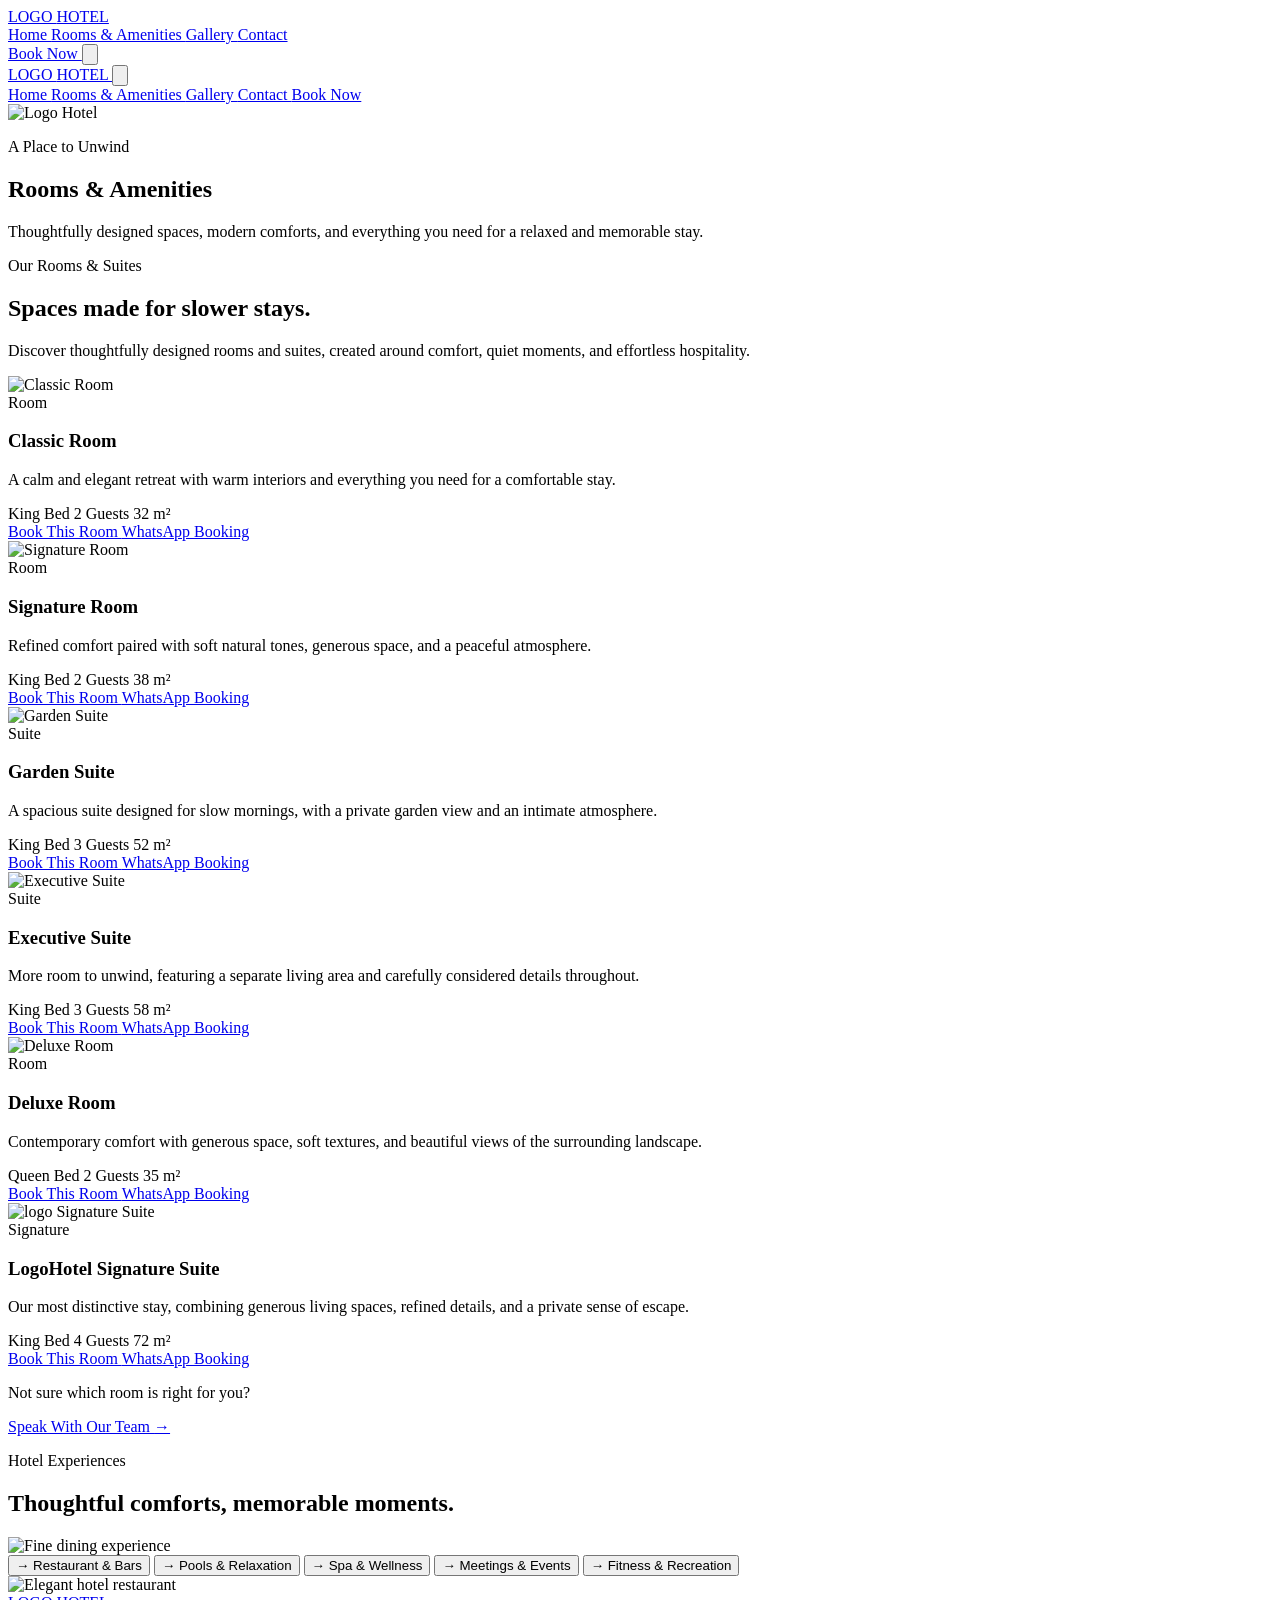
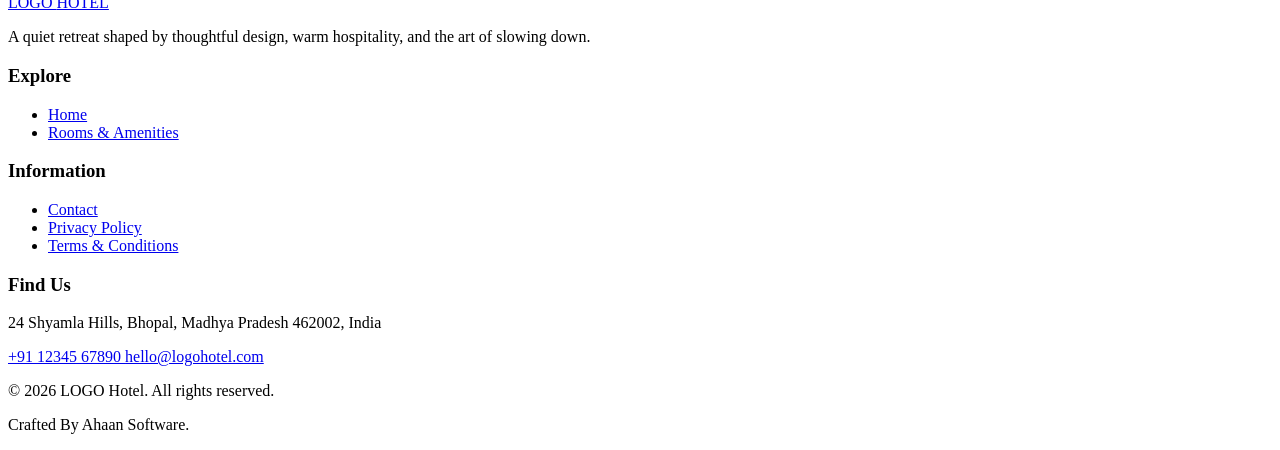
==== rooms.html @ 8d039286 "new commit" ====
<!DOCTYPE html>
<html lang="en">
<head>
  <meta charset="UTF-8" />
  <meta name="viewport" content="width=device-width, initial-scale=1.0" />

  <title>Hotel</title>

  <!-- Tailwind CSS -->
  <script src="https://cdn.tailwindcss.com"></script>

  <!-- Google Font -->
  <link rel="preconnect" href="https://fonts.googleapis.com">
<link rel="preconnect" href="https://fonts.gstatic.com" crossorigin>
<link href="https://fonts.googleapis.com/css2?family=Cormorant+Garamond:ital,wght@0,300..700;1,300..700&family=Inter:ital,opsz,wght@0,14..32,100..900;1,14..32,100..900&display=swap" rel="stylesheet">

<link rel="stylesheet" href="style.css" />
<link rel="stylesheet" href="https://cdnjs.cloudflare.com/ajax/libs/font-awesome/7.3.1/css/all.min.css" integrity="sha512-QeR2VH+lsBE5LSAe1Q5EnTBbe7XTBubt8dG93Y7gidSgdMCr8nVqKcfKAMyN96SV8KDbZVTDXChatu5G2KQGzg==" crossorigin="anonymous" referrerpolicy="no-referrer">



</head>

<body class="bg-[#F7F3EC]">


  <!-- =====================================================
       HERO SECTION
  ====================================================== -->

<section class="relative h-[55vh] min-h-[420px] overflow-hidden">
     <!-- ===================================================
         NAVBAR
    ==================================================== -->

   <header class="relative z-30 pt-5">

  <!-- =================================================
       DESKTOP / MAIN NAVBAR
  ================================================== -->

  <nav
    class="
      mx-auto
      flex
      h-[78px]
      max-w-7xl
      items-center
      justify-between
      border-b
      border-white/15
      px-5
      sm:px-8
      lg:px-10
    "
  >

    <!-- ===============================
         LOGO
    ================================ -->

    <a
      href="index.html"
      class="
        flex
        flex-col
        items-center
        justify-center
        text-white
        leading-none
      "
    >

      <span
        class="
          heading
          text-2xl
          tracking-[0.12em]
        "
      >
        LOGO
      </span>

      <span
        class="
          mt-1
          text-[8px]
          tracking-[0.45em]
          text-white/70
        "
      >
        HOTEL
      </span>

    </a>


    <!-- ===============================
         DESKTOP MENU
    ================================ -->

    <div
      class="
        hidden
        items-center
        gap-8
        lg:flex
        xl:gap-10
      "
    >

      <!-- Home -->

      <a
        href="index.html"
        data-page="index.html"
        class="
          desktop-link
          text-sm
          text-white/80
          transition
          hover:text-[#C58A53]
        "
      >
        Home
      </a>


      <!-- Rooms -->

      <a
        href="rooms.html"
        data-page="rooms.html"
        class="
          desktop-link
          text-sm
          text-white/80
          transition
          hover:text-[#C58A53]
        "
      >
        Rooms & Amenities
      </a>


      


      <!-- Gallery -->

      <a
        href="gallery.html"
        data-page="gallery.html"
        class="
          desktop-link
          text-sm
          text-white/80
          transition
          hover:text-[#C58A53]
        "
      >
        Gallery
      </a>


      


      <!-- Contact -->

      <a
        href="contact.html"
        data-page="contact.html"
        class="
          desktop-link
          text-sm
          text-white/80
          transition
          hover:text-[#C58A53]
        "
      >
        Contact
      </a>

    </div>


    <!-- ===============================
         RIGHT ACTIONS
    ================================ -->

    <div class="flex items-center gap-3 sm:gap-5">

      


      <!-- Book Now -->

      <a
        href="contact.html"
        class="
          hidden
          border
          border-[#C58A53]
          bg-[#C58A53]
          px-6
          py-3
          text-sm
          font-medium
          text-white
          transition
          hover:bg-transparent
          hover:text-[#C58A53]
          sm:block
        "
      >
        Book Now
      </a>


      <!-- Mobile Menu Button -->

      <button
        id="menuButton"
        type="button"
        class="
          text-white
          transition
          hover:text-[#C58A53]
          lg:hidden
        "
        aria-label="Open menu"
        aria-expanded="false"
      >

        <svg
          class="h-7 w-7"
          fill="none"
          stroke="currentColor"
          viewBox="0 0 24 24"
        >
          <path
            stroke-linecap="round"
            stroke-linejoin="round"
            stroke-width="1.5"
            d="M4 6h16M4 12h16M4 18h16"
          />
        </svg>

      </button>

    </div>

  </nav>


  <!-- =================================================
       MOBILE MENU OVERLAY
  ================================================== -->

  <div
    id="menuOverlay"
    class="
      fixed
      inset-0
      z-40
      hidden
      bg-black/50
      backdrop-blur-[2px]
    "
  ></div>


  <!-- =================================================
       MOBILE OFF-CANVAS MENU
  ================================================== -->

  <div
    id="mobileMenu"
    class="
      fixed
      right-0
      top-0
      z-50
      h-screen
      w-[85%]
      max-w-sm
      translate-x-full
      bg-[#171512]
      shadow-[-20px_0_50px_rgba(0,0,0,0.3)]
      transition-transform
      duration-500
      ease-in-out
    "
  >

    <!-- ===============================
         MOBILE MENU HEADER
    ================================ -->

    <div
      class="
        flex
        h-[78px]
        items-center
        justify-between
        border-b
        border-white/10
        px-6
      "
    >

      <!-- Logo -->

      <a
        href="index.html"
        class="
          flex
          flex-col
          leading-none
          text-white
        "
      >

        <span
          class="
            heading
            text-xl
            tracking-[0.12em]
          "
        >
          LOGO
        </span>

        <span
          class="
            mt-1
            text-[7px]
            tracking-[0.45em]
            text-white/60
          "
        >
          HOTEL
        </span>

      </a>


      <!-- Close Button -->

      <button
        id="closeMenu"
        type="button"
        class="
          text-white/80
          transition
          hover:text-[#C58A53]
        "
        aria-label="Close menu"
      >

        <svg
          class="h-7 w-7"
          fill="none"
          stroke="currentColor"
          viewBox="0 0 24 24"
        >
          <path
            stroke-linecap="round"
            stroke-linejoin="round"
            stroke-width="1.5"
            d="M6 6l12 12M18 6L6 18"
          />
        </svg>

      </button>

    </div>


    <!-- ===============================
         MOBILE MENU LINKS
    ================================ -->

    <nav class="flex flex-col px-6 py-8">

      <!-- Home -->

      <a
        href="index.html"
        data-page="index.html"
        class="
          mobile-link
          border-b
          border-white/10
          py-4
          text-base
          text-white/75
          transition
          hover:text-[#C58A53]
        "
      >
        Home
      </a>


      <!-- Rooms -->

      <a
        href="rooms.html"
        data-page="rooms.html"
        class="
          mobile-link
          border-b
          border-white/10
          py-4
          text-base
          text-white/75
          transition
          hover:text-[#C58A53]
        "
      >
        Rooms & Amenities
      </a>


      

      <!-- Gallery -->

      <a
        href="gallery.html"
        data-page="gallery.html"
        class="
          mobile-link
          border-b
          border-white/10
          py-4
          text-base
          text-white/75
          transition
          hover:text-[#C58A53]
        "
      >
        Gallery
      </a>


    

      <!-- Contact -->

      <a
        href="contact.html"
        data-page="contact.html"
        class="
          mobile-link
          border-b
          border-white/10
          py-4
          text-base
          text-white/75
          transition
          hover:text-[#C58A53]
        "
      >
        Contact
      </a>


      <!-- Book Now -->

      <a
        href="contact.html"
        class="
          mobile-link
          mt-8
          block
          border
          border-[#C58A53]
          bg-[#C58A53]
          py-3.5
          text-center
          text-sm
          font-medium
          text-white
          transition
          hover:bg-transparent
          hover:text-[#C58A53]
        "
      >
        Book Now
      </a>

    </nav>

  </div>

</header>

  <!-- Background Image -->
  <div class="absolute inset-0">
    <img
      src="https://images.unsplash.com/photo-1566073771259-6a8506099945?auto=format&fit=crop&w=2000&q=85"
      alt="Logo Hotel"
      class="h-full w-full object-cover"
    />
    <div class="absolute inset-0 bg-black/35"></div>
  </div>

  <!-- Content -->
  <div class="relative z-10 flex h-full items-center justify-center px-5 text-center">
    <div class="max-w-3xl text-white">
      <p class="mb-5 text-[10px] font-medium uppercase tracking-[0.4em] text-white/80">
        A Place to Unwind
      </p>

      <h1 class="heading text-4xl leading-tight  lg:text-6xl">
        Rooms & Amenities
      </h1>

      <p class="mx-auto mt-6 max-w-xl text-sm leading-7 text-white/85 sm:text-base">
       Thoughtfully designed spaces, modern comforts, and everything you need for a relaxed and memorable stay.
      </p>
    </div>
  </div>
</section>

<section
  id="rooms"
  class="bg-[#f8f7f2] px-5 py-20 sm:px-8 lg:px-10 lg:py-28"
>
  <div class="mx-auto max-w-7xl">

    <!-- =================================================
         SECTION INTRO
    ================================================== -->

    <div
      class="
        mx-auto
        mb-12
        max-w-2xl
        text-center
        sm:mb-16
      "
    >

      <p
        class="
          mb-4
          text-[10px]
          font-medium
          uppercase
          tracking-[0.35em]
          text-[#7A8065]
        "
      >
        Our Rooms & Suites
      </p>

      <h2
        class="
          heading
          text-4xl
          leading-tight
          text-[#22201D]
          sm:text-5xl
          lg:text-6xl
        "
      >
        Spaces made for
        <span class="italic">slower stays.</span>
      </h2>

      <p
        class="
          mx-auto
          mt-5
          max-w-xl
          text-sm
          leading-7
          text-[#66615B]
          sm:text-base
        "
      >
        Discover thoughtfully designed rooms and suites,
        created around comfort, quiet moments, and effortless
        hospitality.
      </p>

    </div>


  <!-- =================================================
         ROOM GRID
    ================================================== -->

    <div
      class="
        grid
        grid-cols-1
        gap-6
        md:grid-cols-2
        xl:grid-cols-3
      "
    >


      <!-- =================================================
           ROOM 01
      ================================================== -->

      <article
        class="
          group
          overflow-hidden
          
          bg-white
          shadow-[0_10px_40px_rgba(0,0,0,0.05)]
        "
      >

        <!-- Image -->

        <div class="relative h-[300px] overflow-hidden sm:h-[340px]">

          <img
            src="https://images.unsplash.com/photo-1611892440504-42a792e24d32?auto=format&fit=crop&w=1200&q=85"
            alt="Classic Room"
            class="
              h-full
              w-full
              object-cover
              transition
              duration-700
              group-hover:scale-105
            "
          />

          <!-- Image Overlay -->

          <div
            class="
              absolute
              inset-0
              bg-gradient-to-t
              from-black/50
              via-transparent
              to-transparent
            "
          ></div>

          <!-- Room Type -->

          <span
            class="
              absolute
              left-5
              top-5
             
              bg-white/90
              px-3
              py-1.5
              text-[9px]
              font-medium
              uppercase
              tracking-[0.2em]
              text-[#22201D]
            "
          >
            Room
          </span>

        </div>


        <!-- Content -->

        <div class="p-6 sm:p-7">

          <h3
            class="
              heading
              text-2xl
              text-[#22201D]
            "
          >
            Classic Room
          </h3>

          <p
            class="
              mt-3
              text-sm
              leading-6
              text-[#706B64]
            "
          >
            A calm and elegant retreat with warm
            interiors and everything you need for
            a comfortable stay.
          </p>


          <!-- Features -->

          <div
            class="
              mt-5
              flex
              flex-wrap
              gap-x-5
              gap-y-2
              border-t
              border-[#ebe8e2]
              pt-5
              text-[11px]
              text-[#66615B]
            "
          >
            <span>King Bed</span>
            <span>2 Guests</span>
            <span>32 m²</span>
          </div>


          <!-- CTA -->

          <a
            href="contact.html"
            class="
              mt-6
              inline-flex
              items-center
              gap-2
              text-xs
              font-medium
              uppercase
              tracking-[0.18em]
              hover:bg-[#22201D] text-white
              transition
              bg-[#C58A53] p-2
            "
          >
            Book This Room

            

          </a>
           <a
            href="https://wa.me/919876543210?text=Hello%20Aurelia%20Hotel,%20I%20would%20like%20to%20know%20more%20about%20your%20rooms%20and%20availability."
  target="_blank"
  rel="noopener noreferrer"
  aria-label="Chat with us on WhatsApp"
            class="
              mt-6
              inline-flex
              items-center
              gap-2
              text-xs
              font-medium
              uppercase
              tracking-[0.18em]
              hover:bg-[#22201D]
              transition
              bg-[#C58A53] text-white p-2
            "
          >
            WhatsApp Booking

            

          </a>

        </div>

      </article>


      <!-- =================================================
           ROOM 02
      ================================================== -->

      <article
        class="
          group
          overflow-hidden
          
          bg-white
          shadow-[0_10px_40px_rgba(0,0,0,0.05)]
        "
      >

        <div class="relative h-[300px] overflow-hidden sm:h-[340px]">

          <img
            src="https://images.unsplash.com/photo-1582719478250-c89cae4dc85b?auto=format&fit=crop&w=1200&q=85"
            alt="Signature Room"
            class="
              h-full
              w-full
              object-cover
              transition
              duration-700
              group-hover:scale-105
            "
          />

          <div
            class="
              absolute
              inset-0
              bg-gradient-to-t
              from-black/50
              via-transparent
              to-transparent
            "
          ></div>

          <span
            class="
              absolute
              left-5
              top-5
             
              bg-white/90
              px-3
              py-1.5
              text-[9px]
              font-medium
              uppercase
              tracking-[0.2em]
              text-[#22201D]
            "
          >
            Room
          </span>

        </div>


        <div class="p-6 sm:p-7">

          <h3 class="heading text-2xl text-[#22201D]">
            Signature Room
          </h3>

          <p
            class="
              mt-3
              text-sm
              leading-6
              text-[#706B64]
            "
          >
            Refined comfort paired with soft natural
            tones, generous space, and a peaceful
            atmosphere.
          </p>

          <div
            class="
              mt-5
              flex
              flex-wrap
              gap-x-5
              gap-y-2
              border-t
              border-[#ebe8e2]
              pt-5
              text-[11px]
              text-[#66615B]
            "
          >
            <span>King Bed</span>
            <span>2 Guests</span>
            <span>38 m²</span>
          </div>

        <a
            href="contact.html"
            class="
              mt-6
              inline-flex
              items-center
              gap-2
              text-xs
              font-medium
              uppercase
              tracking-[0.18em]
              hover:bg-[#22201D] text-white
              transition
              bg-[#C58A53] p-2
            "
          >
            Book This Room

            

          </a>
           <a
            href="https://wa.me/919876543210?text=Hello%20Aurelia%20Hotel,%20I%20would%20like%20to%20know%20more%20about%20your%20rooms%20and%20availability."
  target="_blank"
  rel="noopener noreferrer"
  aria-label="Chat with us on WhatsApp"
            class="
              mt-6
              inline-flex
              items-center
              gap-2
              text-xs
              font-medium
              uppercase
              tracking-[0.18em]
              hover:bg-[#22201D]
              transition
              bg-[#C58A53] text-white p-2
            "
          >
            WhatsApp Booking

            

          </a>

        </div>

      </article>


      <!-- =================================================
           ROOM 03
      ================================================== -->

      <article
        class="
          group
          overflow-hidden
          
          bg-white
          shadow-[0_10px_40px_rgba(0,0,0,0.05)]
        "
      >

        <div class="relative h-[300px] overflow-hidden sm:h-[340px]">

          <img
            src="https://images.unsplash.com/photo-1600607687920-4e2a09cf159d?auto=format&fit=crop&w=1200&q=85"
            alt="Garden Suite"
            class="
              h-full
              w-full
              object-cover
              transition
              duration-700
              group-hover:scale-105
            "
          />

          <div
            class="
              absolute
              inset-0
              bg-gradient-to-t
              from-black/50
              via-transparent
              to-transparent
            "
          ></div>

          <span
            class="
              absolute
              left-5
              top-5
             
              bg-[#fff]/95
              px-3
              py-1.5
              text-[9px]
              font-medium
              uppercase
              tracking-[0.2em]
              text-[#22201D]
            "
          >
            Suite
          </span>

        </div>


        <div class="p-6 sm:p-7">

          <h3 class="heading text-2xl text-[#22201D]">
            Garden Suite
          </h3>

          <p
            class="
              mt-3
              text-sm
              leading-6
              text-[#706B64]
            "
          >
            A spacious suite designed for slow
            mornings, with a private garden view
            and an intimate atmosphere.
          </p>

          <div
            class="
              mt-5
              flex
              flex-wrap
              gap-x-5
              gap-y-2
              border-t
              border-[#ebe8e2]
              pt-5
              text-[11px]
              text-[#66615B]
            "
          >
            <span>King Bed</span>
            <span>3 Guests</span>
            <span>52 m²</span>
          </div>

        <a
            href="contact.html"
            class="
              mt-6
              inline-flex
              items-center
              gap-2
              text-xs
              font-medium
              uppercase
              tracking-[0.18em]
              hover:bg-[#22201D] text-white
              transition
              bg-[#C58A53] p-2
            "
          >
            Book This Room

            

          </a>
           <a
            href="https://wa.me/919876543210?text=Hello%20Aurelia%20Hotel,%20I%20would%20like%20to%20know%20more%20about%20your%20rooms%20and%20availability."
  target="_blank"
  rel="noopener noreferrer"
  aria-label="Chat with us on WhatsApp"
            class="
              mt-6
              inline-flex
              items-center
              gap-2
              text-xs
              font-medium
              uppercase
              tracking-[0.18em]
              hover:bg-[#22201D]
              transition
              bg-[#C58A53] text-white p-2
            "
          >
            WhatsApp Booking

            

          </a>
        </div>

      </article>


      <!-- =================================================
           ROOM 04
      ================================================== -->

      <article
        class="
          group
          overflow-hidden
          
          bg-white
          shadow-[0_10px_40px_rgba(0,0,0,0.05)]
        "
      >

        <div class="relative h-[300px] overflow-hidden sm:h-[340px]">

          <img
            src="https://images.unsplash.com/photo-1590490360182-c33d57733427?auto=format&fit=crop&w=1200&q=85"
            alt="Executive Suite"
            class="
              h-full
              w-full
              object-cover
              transition
              duration-700
              group-hover:scale-105
            "
          />

          <div
            class="
              absolute
              inset-0
              bg-gradient-to-t
              from-black/50
              via-transparent
              to-transparent
            "
          ></div>

          <span
            class="
              absolute
              left-5
              top-5
             
              bg-[#fff]/95
              px-3
              py-1.5
              text-[9px]
              font-medium
              uppercase
              tracking-[0.2em]
              text-[#22201D]
            "
          >
            Suite
          </span>

        </div>


        <div class="p-6 sm:p-7">

          <h3 class="heading text-2xl text-[#22201D]">
            Executive Suite
          </h3>

          <p
            class="
              mt-3
              text-sm
              leading-6
              text-[#706B64]
            "
          >
            More room to unwind, featuring a separate
            living area and carefully considered details
            throughout.
          </p>

          <div
            class="
              mt-5
              flex
              flex-wrap
              gap-x-5
              gap-y-2
              border-t
              border-[#ebe8e2]
              pt-5
              text-[11px]
              text-[#66615B]
            "
          >
            <span>King Bed</span>
            <span>3 Guests</span>
            <span>58 m²</span>
          </div>

          <a
            href="contact.html"
            class="
              mt-6
              inline-flex
              items-center
              gap-2
              text-xs
              font-medium
              uppercase
              tracking-[0.18em]
              hover:bg-[#22201D] text-white
              transition
              bg-[#C58A53] p-2
            "
          >
            Book This Room

            

          </a>
           <a
            href="https://wa.me/919876543210?text=Hello%20Aurelia%20Hotel,%20I%20would%20like%20to%20know%20more%20about%20your%20rooms%20and%20availability."
  target="_blank"
  rel="noopener noreferrer"
  aria-label="Chat with us on WhatsApp"
            class="
              mt-6
              inline-flex
              items-center
              gap-2
              text-xs
              font-medium
              uppercase
              tracking-[0.18em]
              hover:bg-[#22201D]
              transition
              bg-[#C58A53] text-white p-2
            "
          >
            WhatsApp Booking

            

          </a>

        </div>

      </article>


      <!-- =================================================
           ROOM 05
      ================================================== -->

      <article
        class="
          group
          overflow-hidden
          
          bg-white
          shadow-[0_10px_40px_rgba(0,0,0,0.05)]
        "
      >

        <div class="relative h-[300px] overflow-hidden sm:h-[340px]">

          <img
            src="https://images.unsplash.com/photo-1566665797739-1674de7a421a?auto=format&fit=crop&w=1200&q=85"
            alt="Deluxe Room"
            class="
              h-full
              w-full
              object-cover
              transition
              duration-700
              group-hover:scale-105
            "
          />

          <div
            class="
              absolute
              inset-0
              bg-gradient-to-t
              from-black/50
              via-transparent
              to-transparent
            "
          ></div>

          <span
            class="
              absolute
              left-5
              top-5
             
              bg-white/90
              px-3
              py-1.5
              text-[9px]
              font-medium
              uppercase
              tracking-[0.2em]
              text-[#22201D]
            "
          >
            Room
          </span>

        </div>


        <div class="p-6 sm:p-7">

          <h3 class="heading text-2xl text-[#22201D]">
            Deluxe Room
          </h3>

          <p
            class="
              mt-3
              text-sm
              leading-6
              text-[#706B64]
            "
          >
            Contemporary comfort with generous space,
            soft textures, and beautiful views of the
            surrounding landscape.
          </p>

          <div
            class="
              mt-5
              flex
              flex-wrap
              gap-x-5
              gap-y-2
              border-t
              border-[#ebe8e2]
              pt-5
              text-[11px]
              text-[#66615B]
            "
          >
            <span>Queen Bed</span>
            <span>2 Guests</span>
            <span>35 m²</span>
          </div>

          <a
            href="contact.html"
            class="
              mt-6
              inline-flex
              items-center
              gap-2
              text-xs
              font-medium
              uppercase
              tracking-[0.18em]
              hover:bg-[#22201D] text-white
              transition
              bg-[#C58A53] p-2
            "
          >
            Book This Room

            

          </a>
           <a
            href="https://wa.me/919876543210?text=Hello%20Aurelia%20Hotel,%20I%20would%20like%20to%20know%20more%20about%20your%20rooms%20and%20availability."
  target="_blank"
  rel="noopener noreferrer"
  aria-label="Chat with us on WhatsApp"
            class="
              mt-6
              inline-flex
              items-center
              gap-2
              text-xs
              font-medium
              uppercase
              tracking-[0.18em]
              hover:bg-[#22201D]
              transition
              bg-[#C58A53] text-white p-2
            "
          >
            WhatsApp Booking

            

          </a>

        </div>

      </article>


      <!-- =================================================
           ROOM 06
      ================================================== -->

      <article
        class="
          group
          overflow-hidden
          
          bg-[#fff]
          shadow-[0_10px_40px_rgba(0,0,0,0.04)]
        "
      >

        <div class="relative h-[300px] overflow-hidden sm:h-[340px]">

          <img
            src="https://images.unsplash.com/photo-1600607687939-ce8a6c25118c?auto=format&fit=crop&w=1200&q=85"
            alt="logo Signature Suite"
            class="
              h-full
              w-full
              object-cover
              transition
              duration-700
              group-hover:scale-105
            "
          />

          <div
            class="
              absolute
              inset-0
              bg-gradient-to-t
              from-black/50
              via-transparent
              to-transparent
            "
          ></div>

          <span
            class="
              absolute
              left-5
              top-5
             
              bg-[#fff]/95
              px-3
              py-1.5
              text-[9px]
              font-medium
              uppercase
              tracking-[0.2em]
              text-[#22201D]
            "
          >
            Signature
          </span>

        </div>


        <div class="p-6 sm:p-7">

          <h3 class="heading text-2xl text-[#22201D]">
           LogoHotel Signature Suite
          </h3>

          <p
            class="
              mt-3
              text-sm
              leading-6
              text-[#59564F]
            "
          >
            Our most distinctive stay, combining
            generous living spaces, refined details,
            and a private sense of escape.
          </p>

          <div
            class="
              mt-5
              flex
              flex-wrap
              gap-x-5
              gap-y-2
              border-t
              border-[#cfd5c4]
              pt-5
              text-[11px]
              text-[#55514C]
            "
          >
            <span>King Bed</span>
            <span>4 Guests</span>
            <span>72 m²</span>
          </div>

          <a
            href="contact.html"
            class="
              mt-6
              inline-flex
              items-center
              gap-2
              text-xs
              font-medium
              uppercase
              tracking-[0.18em]
              hover:bg-[#22201D] text-white
              transition
              bg-[#C58A53] p-2
            "
          >
            Book This Room

            

          </a>
           <a
            href="https://wa.me/919876543210?text=Hello%20Aurelia%20Hotel,%20I%20would%20like%20to%20know%20more%20about%20your%20rooms%20and%20availability."
  target="_blank"
  rel="noopener noreferrer"
  aria-label="Chat with us on WhatsApp"
            class="
              mt-6
              inline-flex
              items-center
              gap-2
              text-xs
              font-medium
              uppercase
              tracking-[0.18em]
              hover:bg-[#22201D]
              transition
              bg-[#C58A53] text-white p-2
            "
          >
            WhatsApp Booking

            

          </a>

        </div>

      </article>

    </div>


    <!-- =================================================
         BOTTOM CTA
    ================================================== -->

    <div class="mt-14 text-center sm:mt-16">

      <p class="mb-5 text-sm text-[#706B64]">
        Not sure which room is right for you?
      </p>

      <a
        href="contact.html"
        class="
          inline-flex
          items-center
          gap-3
          border-b
          border-[#22201D]
          pb-2
          text-xs
          font-medium
          uppercase
          tracking-[0.2em]
          text-[#22201D]
          transition
          hover:border-[#7A8065]
          hover:text-[#7A8065]
        "
      >
        Speak With Our Team
        <span>→</span>
      </a>

    </div>

  </div>
</section>
<!-- =========================================================
     AMENITIES SECTION
========================================================= -->

<section class="bg-white px-5 py-20 sm:px-8 lg:px-10">

  <div class="mx-auto max-w-[1600px]">

    <div
      class="
        grid
        grid-cols-1
        gap-10
        lg:grid-cols-[1.2fr_1fr_1fr]
        lg:items-start
        lg:gap-12
        
      "
    >

      <!-- LEFT COLUMN -->
      <div>

        <!-- Heading -->

        <div>

          <p
            class="
              mb-4
              text-[10px]
              font-medium
              uppercase
              tracking-[0.4em]
              text-[#C58A53]
            "
          >
            Hotel Experiences
          </p>

          <h2
            class="
              heading
              text-3xl
              leading-[1.05]
              text-[#22201D]
              
              lg:text-4xl
              xl:text-5xl
            "
          >
            Thoughtful comforts,
            
            memorable moments.
          </h2>

        </div>


        <!-- Bottom Image -->

        <div class="mt-6 overflow-hidden sm:mt-16">

          <img
            id="amenityImageBottom"
            src="https://images.unsplash.com/photo-1414235077428-338989a2e8c0?auto=format&fit=crop&w=1200&q=85"
            alt="Fine dining experience"
            class="
              h-[300px]
              w-full
              object-cover
              transition-opacity
              duration-500
              sm:h-[380px]
              lg:h-[360px]
            "
          />

        </div>

      </div>


      <!-- CENTER COLUMN : AMENITIES -->

      <div
        class="
          flex
          flex-col
          justify-center
          lg:pt-24
        "
      >

        <!-- Restaurant -->

        <button
          type="button"
          class="
            amenity-item
            flex
            items-center
           gap-4 py-4
            text-left
            text-[#C58A53]
            transition
            
          "
          data-top="https://images.unsplash.com/photo-1517248135467-4c7edcad34c4?auto=format&fit=crop&w=1200&q=85"
          data-bottom="https://images.unsplash.com/photo-1414235077428-338989a2e8c0?auto=format&fit=crop&w=1200&q=85"
        >

          <span class="amenity-arrow text-2xl">
            →
          </span>

          <span class="heading text-2xl sm:text-3xl">
            Restaurant & Bars
          </span>

        </button>


        <!-- Pool -->

        <button
          type="button"
          class="
            amenity-item
            flex
            items-center
           gap-4 py-4
            text-left
            text-[#22201D]
            transition
            
          "
          data-top="https://images.unsplash.com/photo-1540541338287-41700207dee6?auto=format&fit=crop&w=1200&q=85"
          data-bottom="https://images.unsplash.com/photo-1566073771259-6a8506099945?auto=format&fit=crop&w=1200&q=85"
        >

          <span class="amenity-arrow invisible text-3xl">
            →
          </span>

          <span class="heading text-2xl sm:text-3xl">
            Pools & Relaxation
          </span>

        </button>


        <!-- Spa -->

        <button
          type="button"
          class="
            amenity-item
            flex
            items-center
           gap-4 py-4
            text-left
            text-[#22201D]
            transition
            
          "
          data-top="https://images.unsplash.com/photo-1540555700478-4be289fbecef?auto=format&fit=crop&w=1200&q=85"
          data-bottom="https://images.unsplash.com/photo-1515377905703-c4788e51af15?auto=format&fit=crop&w=1200&q=85"
        >

          <span class="amenity-arrow invisible text-3xl">
            →
          </span>

          <span class="heading text-2xl sm:text-3xl">
            Spa & Wellness
          </span>

        </button>


        <!-- Events -->

        <button
          type="button"
          class="
            amenity-item
            flex
            items-center
           gap-4 py-4
            text-left
            text-[#22201D]
            transition
            
          "
          data-top="https://images.unsplash.com/photo-1519167758481-83f550bb49b3?auto=format&fit=crop&w=1200&q=85"
          data-bottom="https://images.unsplash.com/photo-1497366754035-f200968a6e72?auto=format&fit=crop&w=1200&q=85"
        >

          <span class="amenity-arrow invisible text-3xl">
            →
          </span>

          <span class="heading text-2xl sm:text-3xl">
            Meetings & Events
          </span>

        </button>


        <!-- Fitness -->

        <button
          type="button"
          class="
            amenity-item
            flex
            items-center
           gap-4 py-4
            text-left
            text-[#22201D]
            transition
            
          "
          data-top="https://images.unsplash.com/photo-1534438327276-14e5300c3a48?auto=format&fit=crop&w=1200&q=85"
          data-bottom="https://images.unsplash.com/photo-1517836357463-d25dfeac3438?auto=format&fit=crop&w=1200&q=85"
        >

          <span class="amenity-arrow invisible text-3xl">
            →
          </span>

          <span class="heading text-2xl sm:text-3xl">
            Fitness & Recreation
          </span>

        </button>

      </div>


      <!-- RIGHT COLUMN : TOP IMAGE -->

      <div class="lg:self-start">

        <img
          id="amenityImageTop"
          src="https://images.unsplash.com/photo-1517248135467-4c7edcad34c4?auto=format&fit=crop&w=1200&q=85"
          alt="Elegant hotel restaurant"
          class="
            h-[300px]
            w-full
            object-cover
            transition-opacity
            duration-500
            sm:h-[380px]
            lg:h-[400px]
          "
        />

      </div>

    </div>

  </div>

</section>

<!-- =========================================================
     FOOTER
========================================================= -->

<footer class="bg-[#22201D] text-white">

  <!-- =======================================================
       MAIN FOOTER
  ======================================================== -->

  <div
    class="
      mx-auto
      max-w-7xl
      px-5
      py-16
      sm:px-8
      lg:px-10
      lg:py-20
    "
  >

    <div
      class="
        grid
        grid-cols-1
        gap-12
        sm:grid-cols-2
        lg:grid-cols-12
        lg:gap-10
      "
    >

      <!-- ===================================================
           BRAND
      ==================================================== -->

      <div class="lg:col-span-5">

        <!-- Logo -->

        <a
          href="/"
          class="
            inline-block
            text-center
            leading-none
          "
        >

          <span
            class="
              block
              heading
              text-2xl
              tracking-[0.15em]
            "
          >
            LOGO
          </span>

          <span
            class="
              mt-1
              block
              text-[8px]
              tracking-[0.4em]
              text-white/50
            "
          >
            HOTEL
          </span>

        </a>


        <p
          class="
            mt-6
            max-w-sm
            text-sm
            leading-7
            text-white/55
          "
        >
          A quiet retreat shaped by thoughtful design,
          warm hospitality, and the art of slowing down.
        </p>


        <!-- Social Links -->

        <div class="mt-7 flex items-center gap-3">

          <!-- Social Links -->

<div class="mt-7 flex items-center gap-3">

  <!-- Instagram -->
  <a
    href="#"
    aria-label="Instagram"
    class="
      flex
      h-9
      w-9
      items-center
      justify-center
      border
      border-white/15
      text-white/70
      transition
      hover:border-[#7A8065]
      hover:bg-[#7A8065]
      hover:text-white
    "
  >
    <i class="fa-brands fa-instagram text-sm"></i>
  </a>


  <!-- Facebook -->
  <a
    href="#"
    aria-label="Facebook"
    class="
      flex
      h-9
      w-9
      items-center
      justify-center
      border
      border-white/15
      text-white/70
      transition
      hover:border-[#7A8065]
      hover:bg-[#7A8065]
      hover:text-white
    "
  >
    <i class="fa-brands fa-facebook-f text-sm"></i>
  </a>


  <!-- Pinterest -->
  <a
    href="#"
    aria-label="Pinterest"
    class="
      flex
      h-9
      w-9
      items-center
      justify-center
      border
      border-white/15
      text-white/70
      transition
      hover:border-[#7A8065]
      hover:bg-[#7A8065]
      hover:text-white
    "
  >
    <i class="fa-brands fa-pinterest-p text-sm"></i>
  </a>

</div>

        </div>

      </div>



      <!-- ===================================================
           EXPLORE
      ==================================================== -->

      <div class="lg:col-span-2">

        <h3
          class="
            text-[10px]
            font-medium
            uppercase
            tracking-[0.3em]
            text-[#E4E8DA]
          "
        >
          Explore
        </h3>


        <ul class="mt-6 space-y-4">

          <li>
            <a
              href="/"
              class="text-sm text-white/55 transition hover:text-white"
            >
              Home
            </a>
          </li>

          <li>
            <a
              href="/rooms"
              class="text-sm text-white/55 transition hover:text-white"
            >
              Rooms & Amenities
            </a>
          </li>

          

        </ul>

      </div>



      <!-- ===================================================
           INFORMATION
      ==================================================== -->

      <div class="lg:col-span-2">

        <h3
          class="
            text-[10px]
            font-medium
            uppercase
            tracking-[0.3em]
            text-[#E4E8DA]
          "
        >
          Information
        </h3>


        <ul class="mt-6 space-y-4">

          <li>
            <a
              href="/contact"
              class="text-sm text-white/55 transition hover:text-white"
            >
              Contact
            </a>
          </li>

          <li>
            <a
              href="/privacy"
              class="text-sm text-white/55 transition hover:text-white"
            >
              Privacy Policy
            </a>
          </li>

          <li>
            <a
              href="/terms"
              class="text-sm text-white/55 transition hover:text-white"
            >
              Terms & Conditions
            </a>
          </li>

         
        </ul>

      </div>



      <!-- ===================================================
           CONTACT
      ==================================================== -->

      <div class="lg:col-span-3">

        <h3
          class="
            text-[10px]
            font-medium
            uppercase
            tracking-[0.3em]
            text-[#E4E8DA]
          "
        >
          Find Us
        </h3>


        <div class="mt-6 space-y-4">

          <p class="text-sm leading-6 text-white/55">
            24 Shyamla Hills, Bhopal, Madhya Pradesh 462002, India
          </p>


          <a
            href="tel:+911234567890"
            class="block text-sm text-white/55 transition hover:text-white"
          >
            +91 12345 67890
          </a>


          <a
            href="mailto:hello@logohotel.com"
            class="block text-sm text-white/55 transition hover:text-white"
          >
            hello@logohotel.com
          </a>

        </div>

      </div>

    </div>

  </div>



  <!-- =======================================================
       BOTTOM BAR
  ======================================================== -->

  <div class="border-t border-white/10">

    <div
      class="
        mx-auto
        flex
        max-w-7xl
        flex-col
        gap-3
        px-5
        py-6
        sm:px-8
        md:flex-row
        md:items-center
        md:justify-between
        lg:px-10
      "
    >

      <p class="text-xs text-white/35">
        © 2026 LOGO Hotel. All rights reserved.
      </p>


      <p class="text-xs text-white/35">
        Crafted By Ahaan Software.
      </p>

    </div>

  </div>

</footer>
<!-- Floating WhatsApp Button -->

<a
  href="https://wa.me/919876543210?text=Hello%20Aurelia%20Hotel,%20I%20would%20like%20to%20know%20more%20about%20your%20rooms%20and%20availability."
  target="_blank"
  rel="noopener noreferrer"
  aria-label="Chat with us on WhatsApp"
  class="
    fixed
    bottom-6
    right-6
    z-[100]
    flex
    h-14
    w-14
    items-center
    justify-center
    rounded-full
    bg-[#25D366]
    text-white
    shadow-[0_8px_25px_rgba(0,0,0,0.18)]
    transition-all
    duration-300
    hover:scale-110
    hover:shadow-[0_12px_30px_rgba(0,0,0,0.25)]
    sm:bottom-7
    sm:right-7
  "
>
  <i class="fa-brands fa-whatsapp text-[28px]"></i>
</a>
<script src="script.js"></script>
</body>
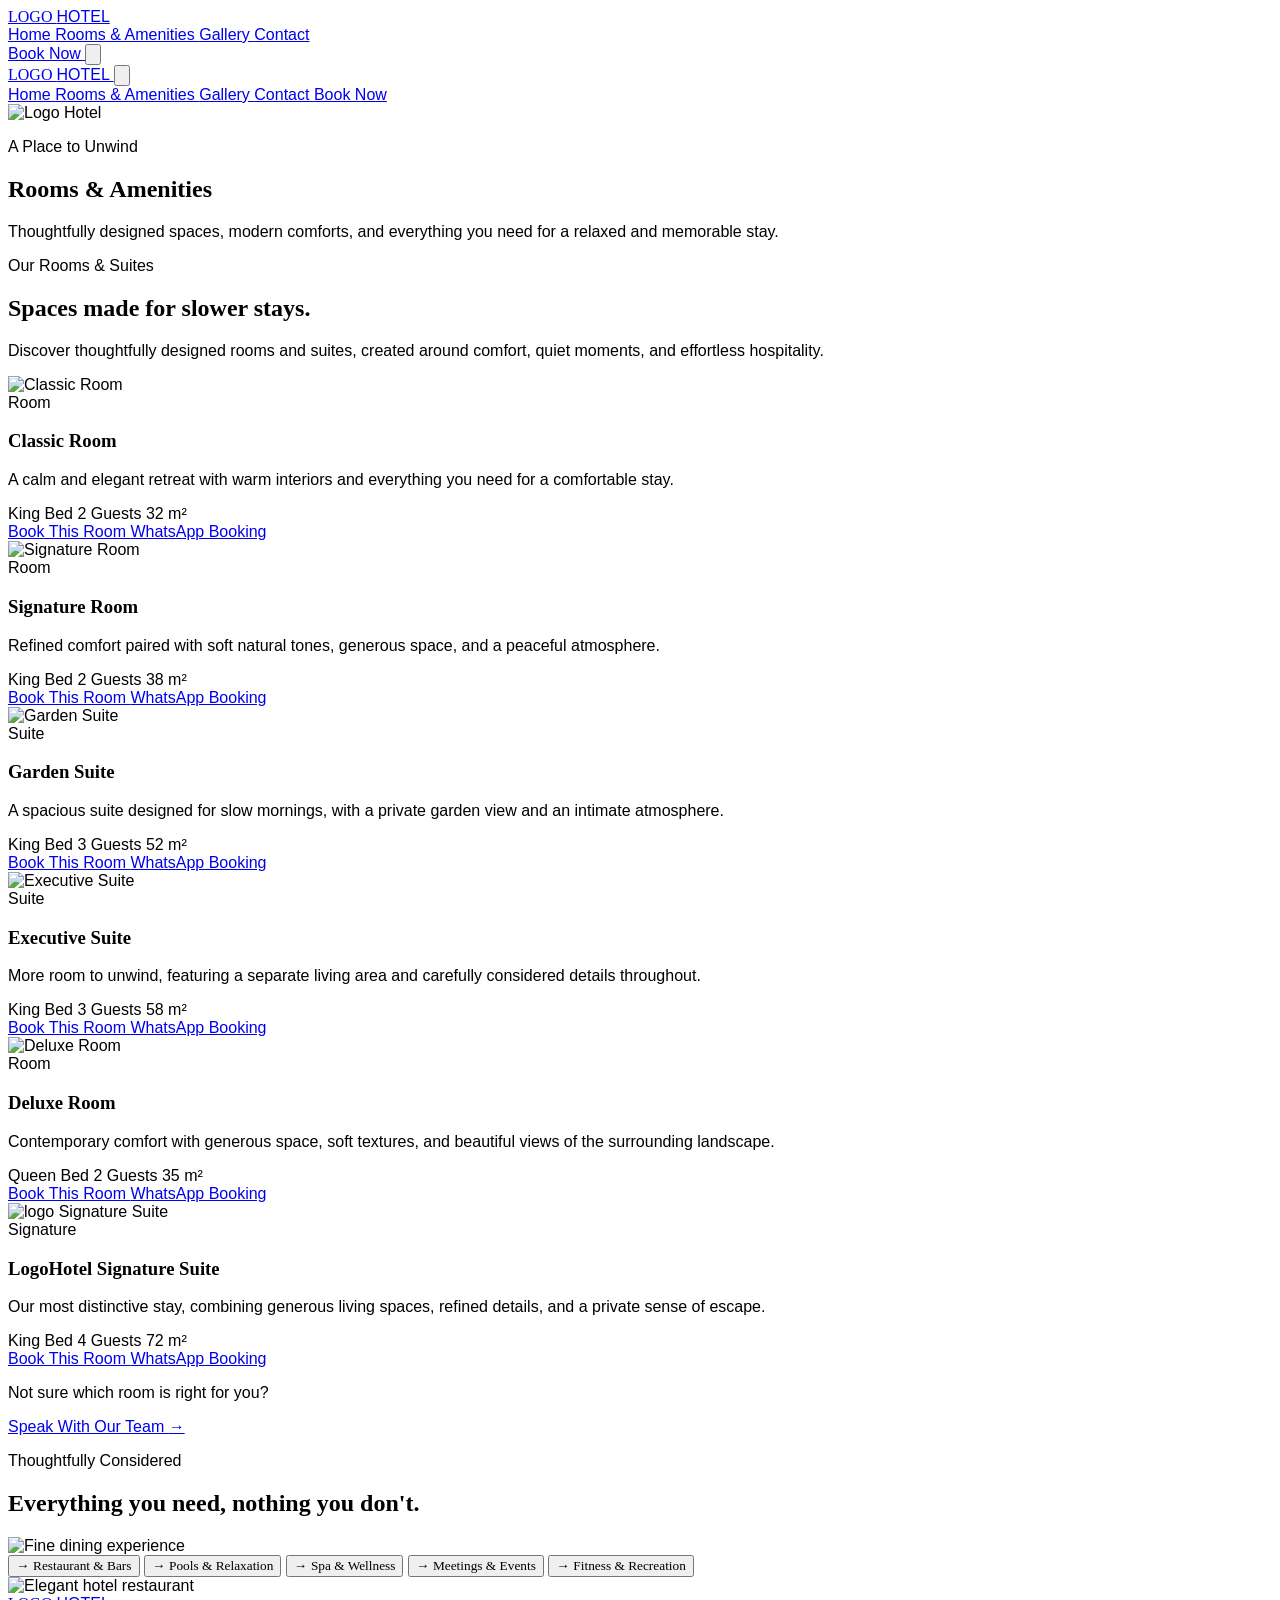
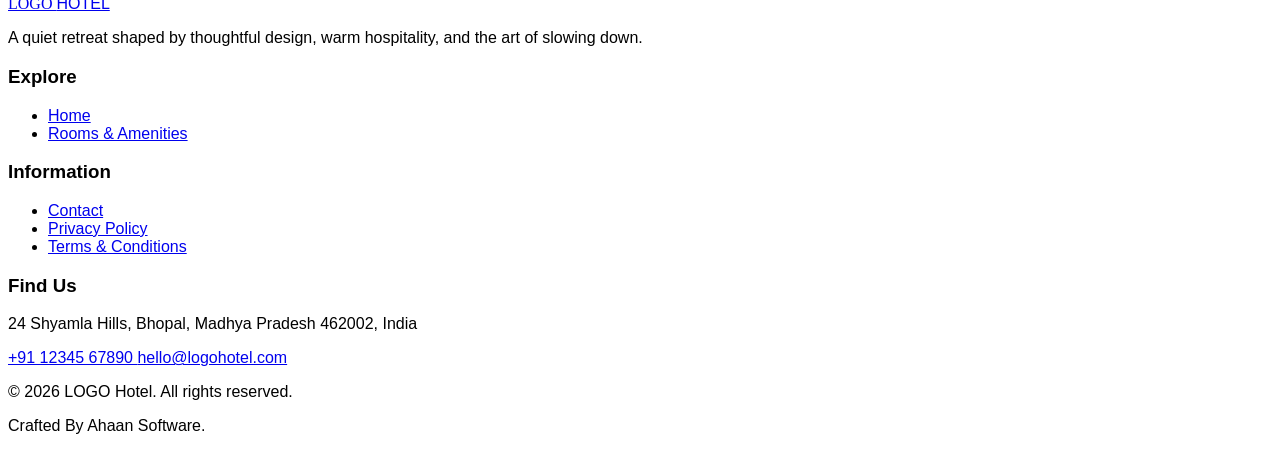
==== commit 9d729aaa: "commit" ====
--- a/rooms.html
+++ b/rooms.html
@@ -1605,10 +1605,10 @@
               font-medium
               uppercase
               tracking-[0.4em]
-              text-[#C58A53]
-            "
-          >
-            Hotel Experiences
+              text-[#7A8065]
+            "
+          >
+            Thoughtfully Considered
           </p>
 
           <h2
@@ -1622,9 +1622,8 @@
               xl:text-5xl
             "
           >
-            Thoughtful comforts,
-            
-            memorable moments.
+            Everything you need,
+nothing you don't.
           </h2>
 
         </div>
--- a/style.css
+++ b/style.css
@@ -0,0 +1,23 @@
+
+    .heading {
+      font-family: "Cormorant Garamond", serif;
+    }
+
+    body {
+     font-family: "Inter", sans-serif;
+    }
+.gallery-slide {
+    flex-shrink: 0;
+    overflow: hidden;
+    
+  }
+
+  .gallery-slide img {
+    display: block;
+    transition: transform 1s ease;
+    height: 90%;
+  }
+
+  .gallery-slide:hover img {
+    transform: scale(1.04);
+  }
